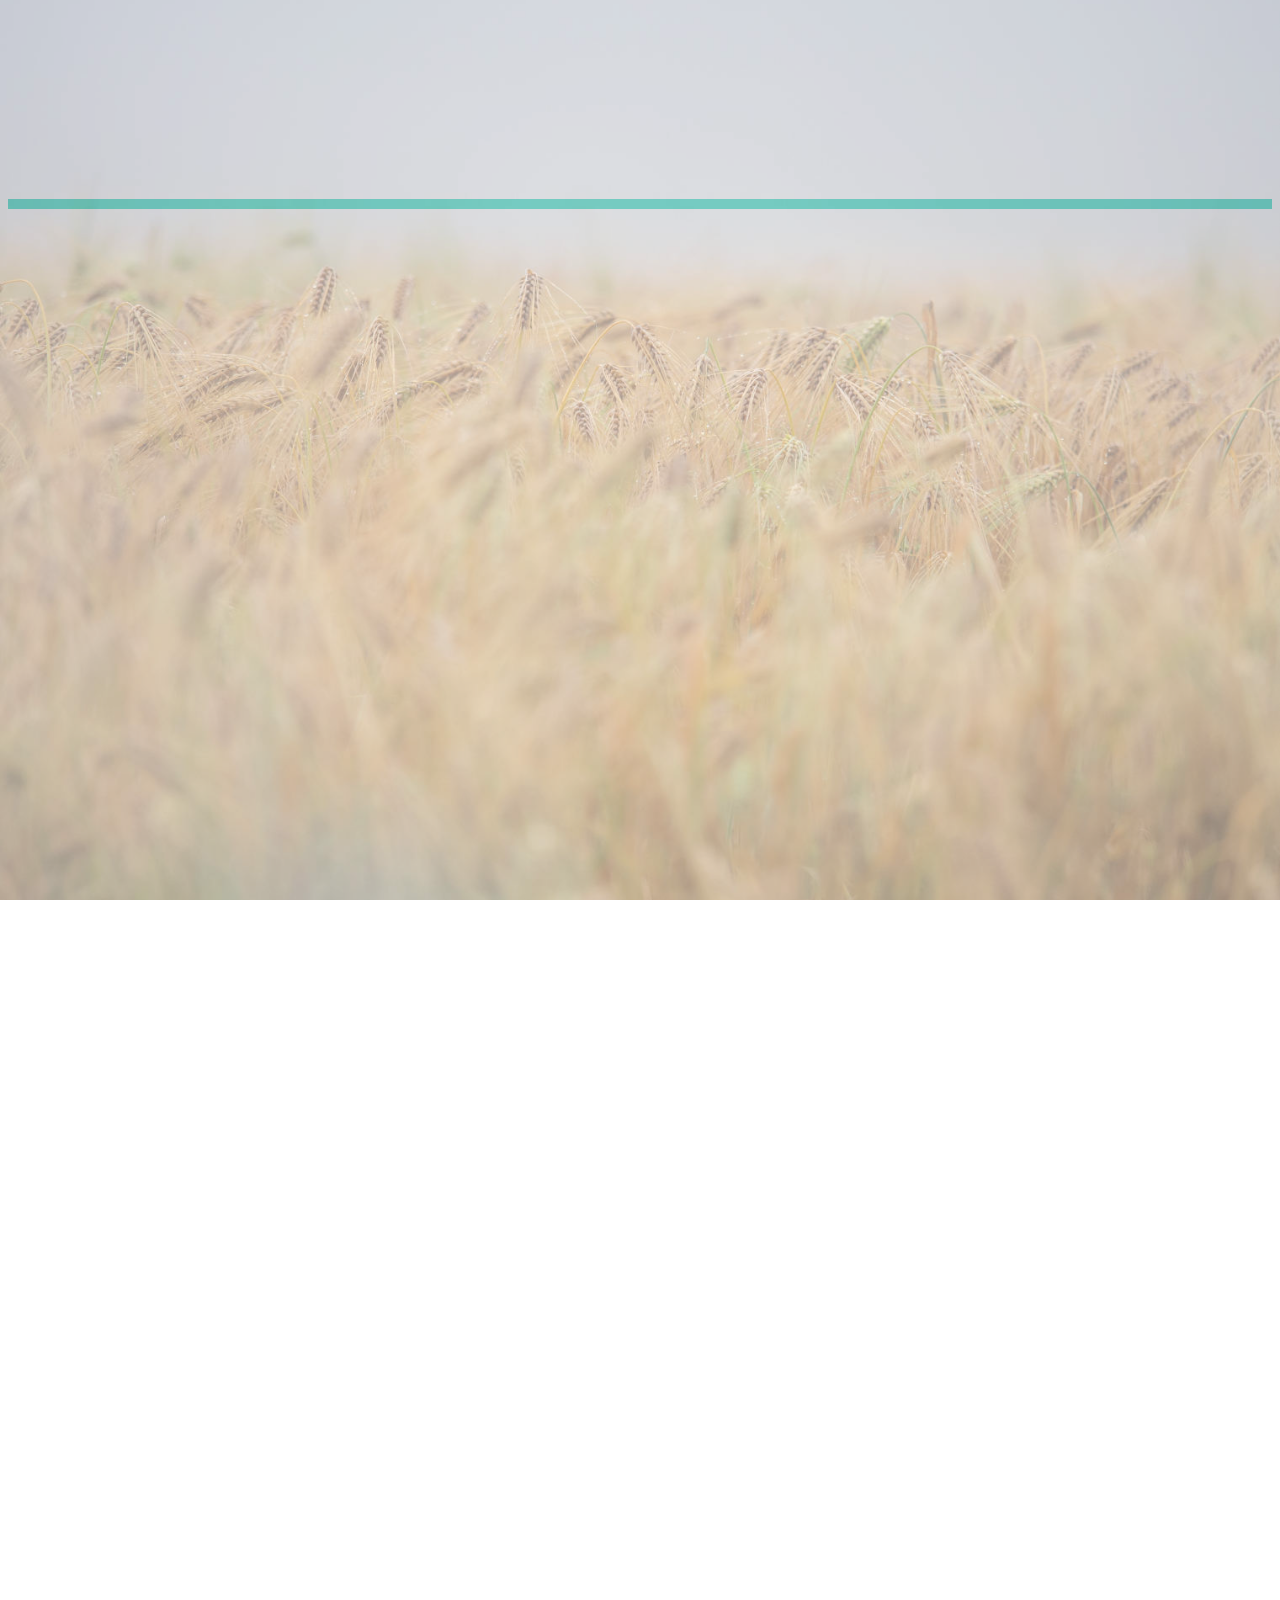
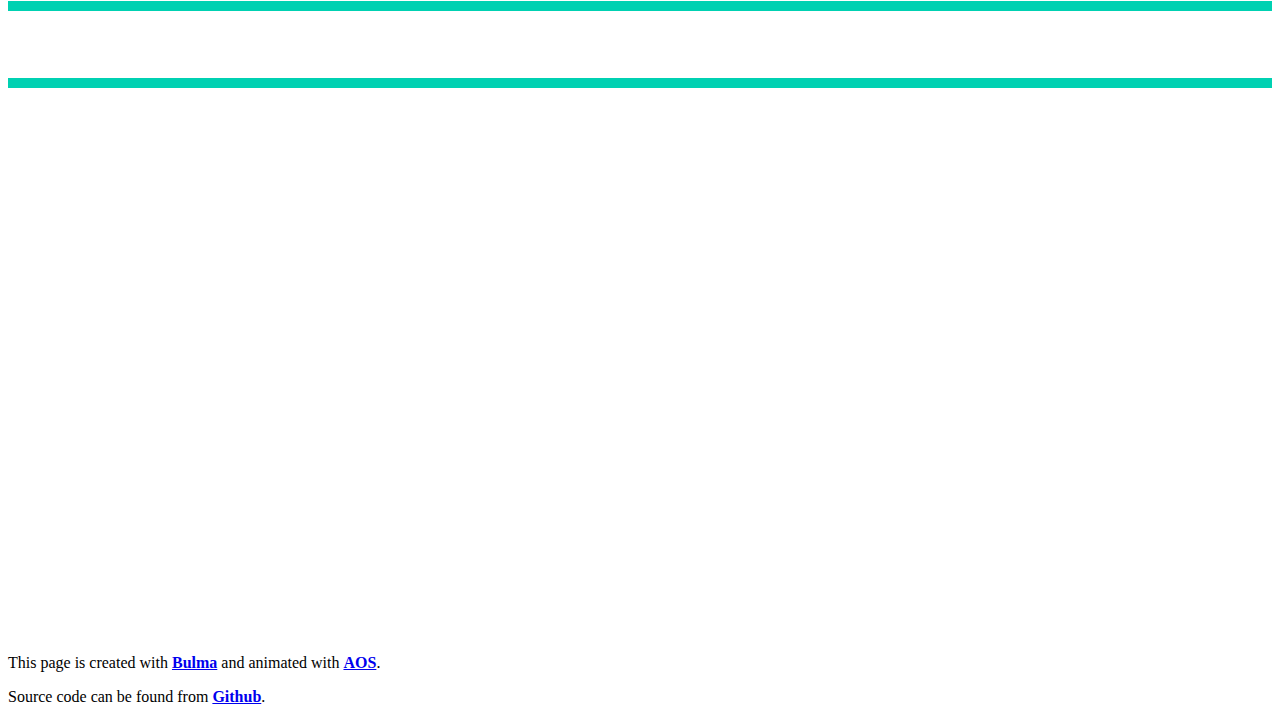
==== cv/index.html @ 53ffbf41 "Update index.html" ====
<!DOCTYPE html>
<html data-theme="light">
  <head>
    <meta charset="utf-8" />
    <meta name="viewport" content="width=device-width, initial-scale=1" />
    <link rel="shortcut icon" href="favicon.ico" type="image/x-icon" />
    <title>Veikko Salminen</title>
    <link
      rel="stylesheet"
      href="https://cdn.jsdelivr.net/npm/bulma@1.0.0/css/bulma.min.css"
    />
    <link rel="stylesheet" href="style.css" />
    <link href="https://unpkg.com/aos@2.3.1/dist/aos.css" rel="stylesheet" />
    <link
      href="https://veikkosalminen.github.io/cv/styles.css"
      rel="stylesheet"
    />
    <script
      src="chrome-extension://gkkcgbepkkhfnnjolcaggogkjodmlpkh/assets/content-main-world.8c44456d.js"
      type="module"
    ></script>
    <script src="https://unpkg.com/react@17/umd/react.development.js"></script>
    <script src="https://unpkg.com/react-dom@17/umd/react-dom.development.js"></script>
    <script src="https://veikkosalminen.github.io/cv/images.js"></script>

    <!-- Don't use this in production: -->
    <script src="https://unpkg.com/@babel/standalone/babel.min.js"></script>
  </head>
  <body data-aos-easing="ease" data-aos-duration="1000" data-aos-delay="1000">
    <!-- Hero and Nav -->
    <section class="hero late-gray-bg is-fullheight custom-font">
      <div class="hero-body p-0 custom-font">
        <div class="main-hero background-img"></div>
        <div class="container has-text-centered" style="position: relative">
          <p
            data-aos="zoom-out-down"
            data-aos-duration="1000"
            data-aos-delay="600"
            class="subtitle font-light"
          >
            Hello, I'm
          </p>
          <h1
            data-aos="zoom-out"
            data-aos-duration="1000"
            data-aos-delay="600"
            class="title font-light is-1"
          >
            <em> VEIKKO</em>
          </h1>
          <p
            data-aos="zoom-out-up"
            data-aos-duration="1000"
            data-aos-delay="600"
            class="subtitle font-light"
          >
            from Mäntsälä
          </p>

          <!-- Scroll down marker -->
          <div class="is-flex is-justify-content-center is-align-items-center">
            <div
              data-aos="fade-up"
              data-aos-delay="2500"
              data-aos-duration="1000"
              style="position: absolute; top: 45vh"
              class="is-flex is-flex-direction-column is-align-items-center"
            >
              scroll down
              <?xml version="1.0" ?><svg
                height="32"
                viewBox="0 0 1792 1792"
                width="32"
                xmlns="http://www.w3.org/2000/svg"
              >
                <path
                  d="M1395 736q0 13-10 23l-466 466q-10 10-23 10t-23-10l-466-466q-10-10-10-23t10-23l50-50q10-10 23-10t23 10l393 393 393-393q10-10 23-10t23 10l50 50q10 10 10 23z"
                />
              </svg>
            </div>
          </div>
          <!-- End Scroll down marker -->
        </div>
      </div>
    </section>
    <!-- End Hero and Nav -->
    <!-- About -->

    <section class="block py-6 custom-font has-background-grey-lighter">
      <div class="column is-4 mx-auto">
        <h2 data-aos="fade-out" class="title has-text-centered is-uppercase">
          About Me
        </h2>
        <div class="title-underline"></div>
      </div>
      <div class="columns mx-0">
        <div class="column is-5 m-auto p-6">
          <div class="content" data-aos="fade-up" class="">
            <p>
              My name is <strong>Veikko Salminen</strong>. I am a software
              developer with a passion for creating new solutions. I have a
              strong background in electronics and programming. I have been
              working with web technologies since 2000. I have a Master of
              Science (Technology) degree from Aalto University.
            </p>
            <p>
              Most of my free time goes with my kids and family. When I have
              time and clear skyes I do astrophotography
              <a href="https://www.instagram.com/astroveikko/"> @astroveikko</a
              >. I also enjoy programming and learning new things. I am a big
              fan of React and Typescript. I have experience with Node.js and
              MongoDB. I have also worked more than 15 years with PHP, Laravel,
              and MySQL.
            </p>
          </div>
        </div>
        <figure data-aos="fade-down" class="image p-6 m-auto column is-5">
          <img
            class="standard-radius"
            src="https://veikkosalminen.github.io/cv/family.jpg"
            alt=""
          />
        </figure>
      </div>
    </section>
    <!-- End About -->

    <!-- Coding Skills (this part is written with react)-->
    <section class="hero late-gray-bg custom-font">
      <div class="column is-4 mx-auto pt-6">
        <h2
          class="title has-text-centered is-uppercase font-light"
          data-aos="fade-down"
        >
          Coding Skills 🚀
        </h2>
        <div class="title-underline"></div>
      </div>
      <div class="">
        <div id="skills" style="width: 100%"></div>
        <script type="text/babel">
          const categories = {
            favorites: [
              "react",
              "tailwind",
              "javascript",
              "typescript",
              "mongo",
              "mysql",
              "php",
              "laravel",
              "docker",
              "git",
            ],
            backend: [
              "aws",
              "python",
              "php",
              "node",
              "mongo",
              "mysql",
              "redis",
              "kubernetes",
              "docker",
              "linux",
              "appservices",
              "rancher",
              "laravel",
              "serverless",
              "C++",
              "apache",
            ],
            database: ["mongo", "mysql", "redis"],
            frontend: [
              "react",
              "javascript",
              "bootstrap",
              "bulma",
              "ember",
              "android",
              "ios",
              "html5",
              "typescript",
              "sass",
              "tailwind",
              "corber",
              "pwa",
              "storybook",
              "prettier",
            ],
            others: [
              "slack",
              "github",
              "actions",
              "copilot",
              "pulumi",
              "git",
              "travis",
              "terraform",
              "vite",
              "launchdarkly",
              "google",
              "storybook",
              "sentry",
              "gatewayapi",
              "crowdin",
              "npm",
              "composer",
              "PlayStore",
              "jest",
            ],
            aws: [
              "cloudwatch",
              "s3",
              "ec2",
              "rds",
              "route53",
              "waf",
              "ecr",
              "lambda",
            ],
            graveyard: ["walkme", "scalr", "twilio"],
          };

          function Card({ img, name }) {
            return (
              <div className="card">
                <header className="card-header">
                  <p className="card-header-title">
                    <span class="icon-text is-align-items-center is-flex-wrap-nowrap">
                      <span class="icon is-medium">
                        <img
                          width="32px"
                          height="32px"
                          className="image is-square"
                          src={img}
                        />
                      </span>

                      <span className="is-clipped" style={{ maxWidth: "50px" }}>
                        {name}
                      </span>
                    </span>
                  </p>
                </header>
              </div>
            );
          }

          function Elements({ keys }) {
            return (
              <div className="grid">
                {keys.map((key) => (
                  <div class="cell">
                    <Card img={window.images[key]} name={key} />
                  </div>
                ))}
              </div>
            );
          }

          function Main() {
            return (
              <section class="section">
                <div className="container">
                  <div className="columns">
                    <div className="column">
                      <article
                        className="box has-background-primary"
                        data-aos="fade-right"
                      >
                        <p className="title has-text-primary-invert">
                          Favorites 💪
                        </p>
                        <Elements keys={categories.favorites} />
                      </article>
                    </div>
                    <div className="column" data-aos="fade-down">
                      <article className="box has-background-info">
                        <p className="title has-text-info-invert">Backend</p>
                        <Elements keys={categories.backend} />
                      </article>
                    </div>
                    <div className="column" data-aos="fade-left">
                      <article className="box has-background-success">
                        <p className="title has-text-success-invert">
                          Frontend
                        </p>
                        <Elements keys={categories.frontend} />
                      </article>
                    </div>
                  </div>
                  <div className="columns">
                    <div className="column is-one-third" data-aos="fade-up">
                      <article className="box has-background-warning">
                        <p className="title has-text-warning-invert">AWS</p>
                        <p className="subtitle has-text-warning-invert">
                          these and more...
                        </p>
                        <Elements keys={categories.aws} />
                      </article>
                    </div>

                    <div
                      className="column is-col-span-2 is-col-span-1-mobile"
                      data-aos="fade-left"
                    >
                      <article className="box has-background-danger">
                        <p className="title has-text-danger-invert">Others</p>
                        <p className="subtitle has-text-danger-invert">
                          these are also needed...
                        </p>
                        <Elements keys={categories.others} />
                      </article>
                    </div>
                  </div>
                </div>
              </section>
            );
          }

          ReactDOM.render(<Main />, document.getElementById("skills"));
          AOS.init();
        </script>
      </div>
    </section>
    <!-- End My Skills -->

    <!--- Education -->

    <section class="block py-6 custom-font has-background-grey-lighter">
      <div class="container">
        <div class="column is-4 mx-auto">
          <h2 data-aos="fade-down" class="title has-text-centered is-uppercase">
            Education 🎓
          </h2>

          <div class="title-underline"></div>
          <br />
        </div>

        <div class="columns mx-3">
          <div class="column">
            <div data-aos="zoom-in" class="card">
              <div class="card-image">
                <figure class="image is-4by3">
                  <img
                    src="https://www.aalto.fi/sites/g/files/flghsv161/files/styles/o_914w_ah_n/public/2021-11/A-logo_around_Campus_12-6-2020_photo_Mikko_Raskinen_060.jpg?itok=zSCst_d7"
                    alt="Placeholder image"
                  />
                </figure>
              </div>
              <div class="card-content">
                <div class="media">
                  <div class="media-content">
                    <p class="title is-4">Aalto University</p>
                    <p class="subtitle is-6">Master of Science (Technology)</p>
                  </div>
                </div>

                <div class="content">
                  <ul>
                    <li>Major: Electronics</li>
                    <li>Minor: WWW Technologies</li>
                  </ul>

                  <br />
                  <time datetime="2016-1-1">2003-2010</time>
                </div>
              </div>
            </div>
          </div>
          <div class="column">
            <div data-aos="zoom-in" class="card">
              <div class="card-image">
                <figure class="image is-4by3">
                  <img
                    src="https://sndp.mediadelivery.fi/img/468/cb9fa48e580d54a3d336b845b5e196da.jpg"
                    alt="Placeholder image"
                  />
                </figure>
              </div>
              <div class="card-content">
                <div class="media">
                  <div class="media-content">
                    <p class="title is-4">High School of Mänttä</p>
                    <p class="subtitle is-6">Graduate</p>
                  </div>
                </div>

                <div class="content">
                  <ul>
                    <li>Advanced mathematics 60/60 <b>L</b></li>
                    <li>Real (physics) 43/8 <b>L</b></li>
                  </ul>
                  <br />
                  <time datetime="2016-1-1">1999-2002</time>
                </div>
              </div>
            </div>
          </div>
          <div class="column is-hidden-mobile">
            <div data-aos="zoom-in" class="card">
              <div class="card-image">
                <figure class="image is-4by3">
                  <img
                    src="https://sndp.mediadelivery.fi/img/468/707de461-585a-5d9d-a009-ad7c5a2f48f8.jpg"
                    alt="Placeholder image"
                  />
                </figure>
              </div>
              <div class="card-content">
                <div class="media">
                  <div class="media-content">
                    <p class="title is-4">Comprehensive School</p>
                  </div>
                </div>

                <div class="content">
                  <br />
                  <time datetime="2016-1-1">1994-1999</time>
                </div>
              </div>
            </div>
          </div>
        </div>
      </div>
    </section>
    <!-- End Education -->

    <!-- Footer -->
    <footer class="footer late-gray-bg has-background-dark custom-font">
      <div class="content has-text-centered">
        <p class="has-text-light">
          This page is created with
          <a href="https://bulma.io/"
            ><strong class="has-text-primary">Bulma</strong></a
          >
          and animated with
          <a href="https://michalsnik.github.io/aos/"
            ><strong class="has-text-primary">AOS</strong></a
          >.
        </p>
        <p class="has-text-light">
          Source code can be found from
          <a
            href="https://github.com/veikkosalminen/veikkosalminen.github.io/blob/main/cv.html"
            ><strong class="has-text-primary">Github</strong></a
          >.
        </p>
      </div>
    </footer>
    <!-- End Footer -->

    <script src="https://unpkg.com/aos@2.3.1/dist/aos.js"></script>

    <!-- End Script -->
  </body>
</html>
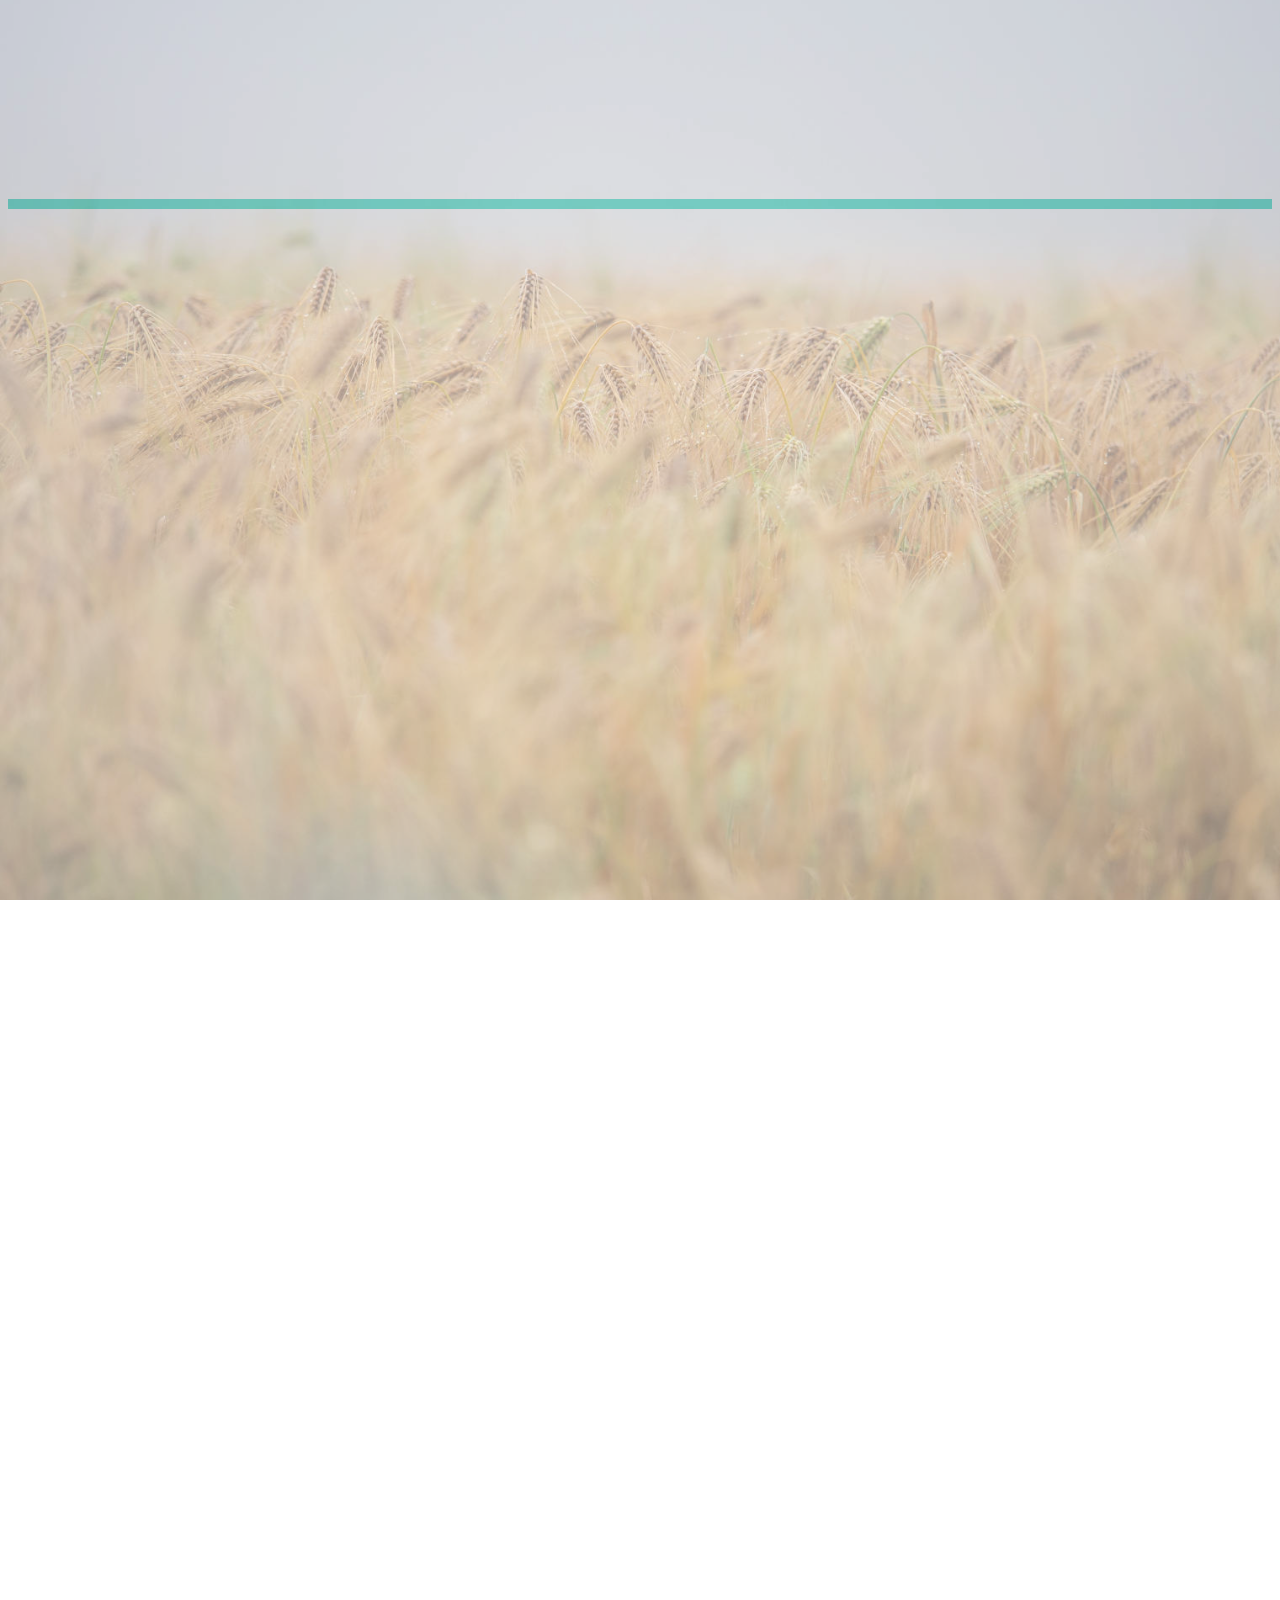
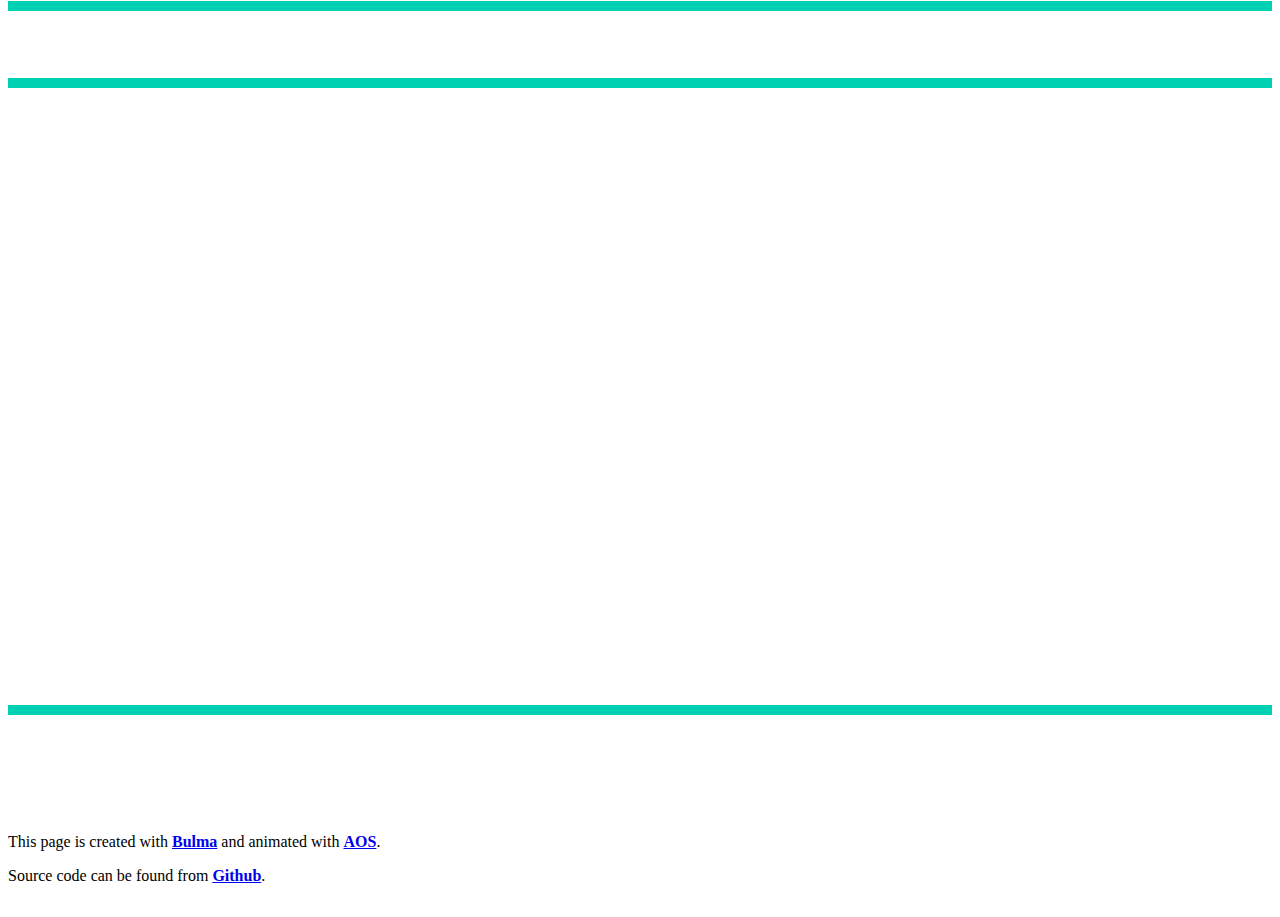
==== commit 7292c738: "Update index.html" ====
--- a/cv/index.html
+++ b/cv/index.html
@@ -63,7 +63,7 @@
               data-aos="fade-up"
               data-aos-delay="2500"
               data-aos-duration="1000"
-              style="position: absolute; top: 45vh"
+              style="position: absolute; top: 35vh"
               class="is-flex is-flex-direction-column is-align-items-center"
             >
               scroll down
@@ -428,6 +428,42 @@
     </section>
     <!-- End Education -->
 
+    <!--- Career -->
+
+    <section class="block py-6 custom-font">
+      <div class="column is-4 mx-auto">
+        <h2 data-aos="fade-out" class="title has-text-centered is-uppercase">
+          Career
+        </h2>
+        <div class="title-underline"></div>
+      </div>
+      <div class="container">
+        <div class="columns mx-0">
+          <figure data-aos="fade-down" class="image p-6 m-auto column is-5">
+            <img
+              class="standard-radius"
+              src="https://external-content.duckduckgo.com/iu/?u=https%3A%2F%2Fwww.herbertnathan.com%2Fwp-content%2Fuploads%2F2017%2F12%2FDigital_Visma_logo.png&f=1&nofb=1&ipt=f97825c548e69c5370ea90694bafe7f811d2267053a0dda9a6255d41d2a08c80&ipo=images"
+              alt=""
+            />
+          </figure>
+          <div class="column is-5 m-auto p-6">
+            <div class="content" data-aos="fade-up" class="">
+              <p>
+                I was recruited to Movenium in 2007 right form the university.
+                From the beginning I have worked as a full stack developer. I
+                was building the backend and frontend of the Movenium service.
+              </p>
+              <p>
+                When Visma finally bought Movenium in 2019 I moved to Visma. I
+                have been working with the same service since then.
+              </p>
+            </div>
+          </div>
+        </div>
+      </div>
+    </section>
+    <!-- End Education -->
+
     <!-- Footer -->
     <footer class="footer late-gray-bg has-background-dark custom-font">
       <div class="content has-text-centered">
@@ -444,7 +480,7 @@
         <p class="has-text-light">
           Source code can be found from
           <a
-            href="https://github.com/veikkosalminen/veikkosalminen.github.io/blob/main/cv.html"
+            href="https://github.com/veikkosalminen/veikkosalminen.github.io/blob/main/cv/index.html"
             ><strong class="has-text-primary">Github</strong></a
           >.
         </p>
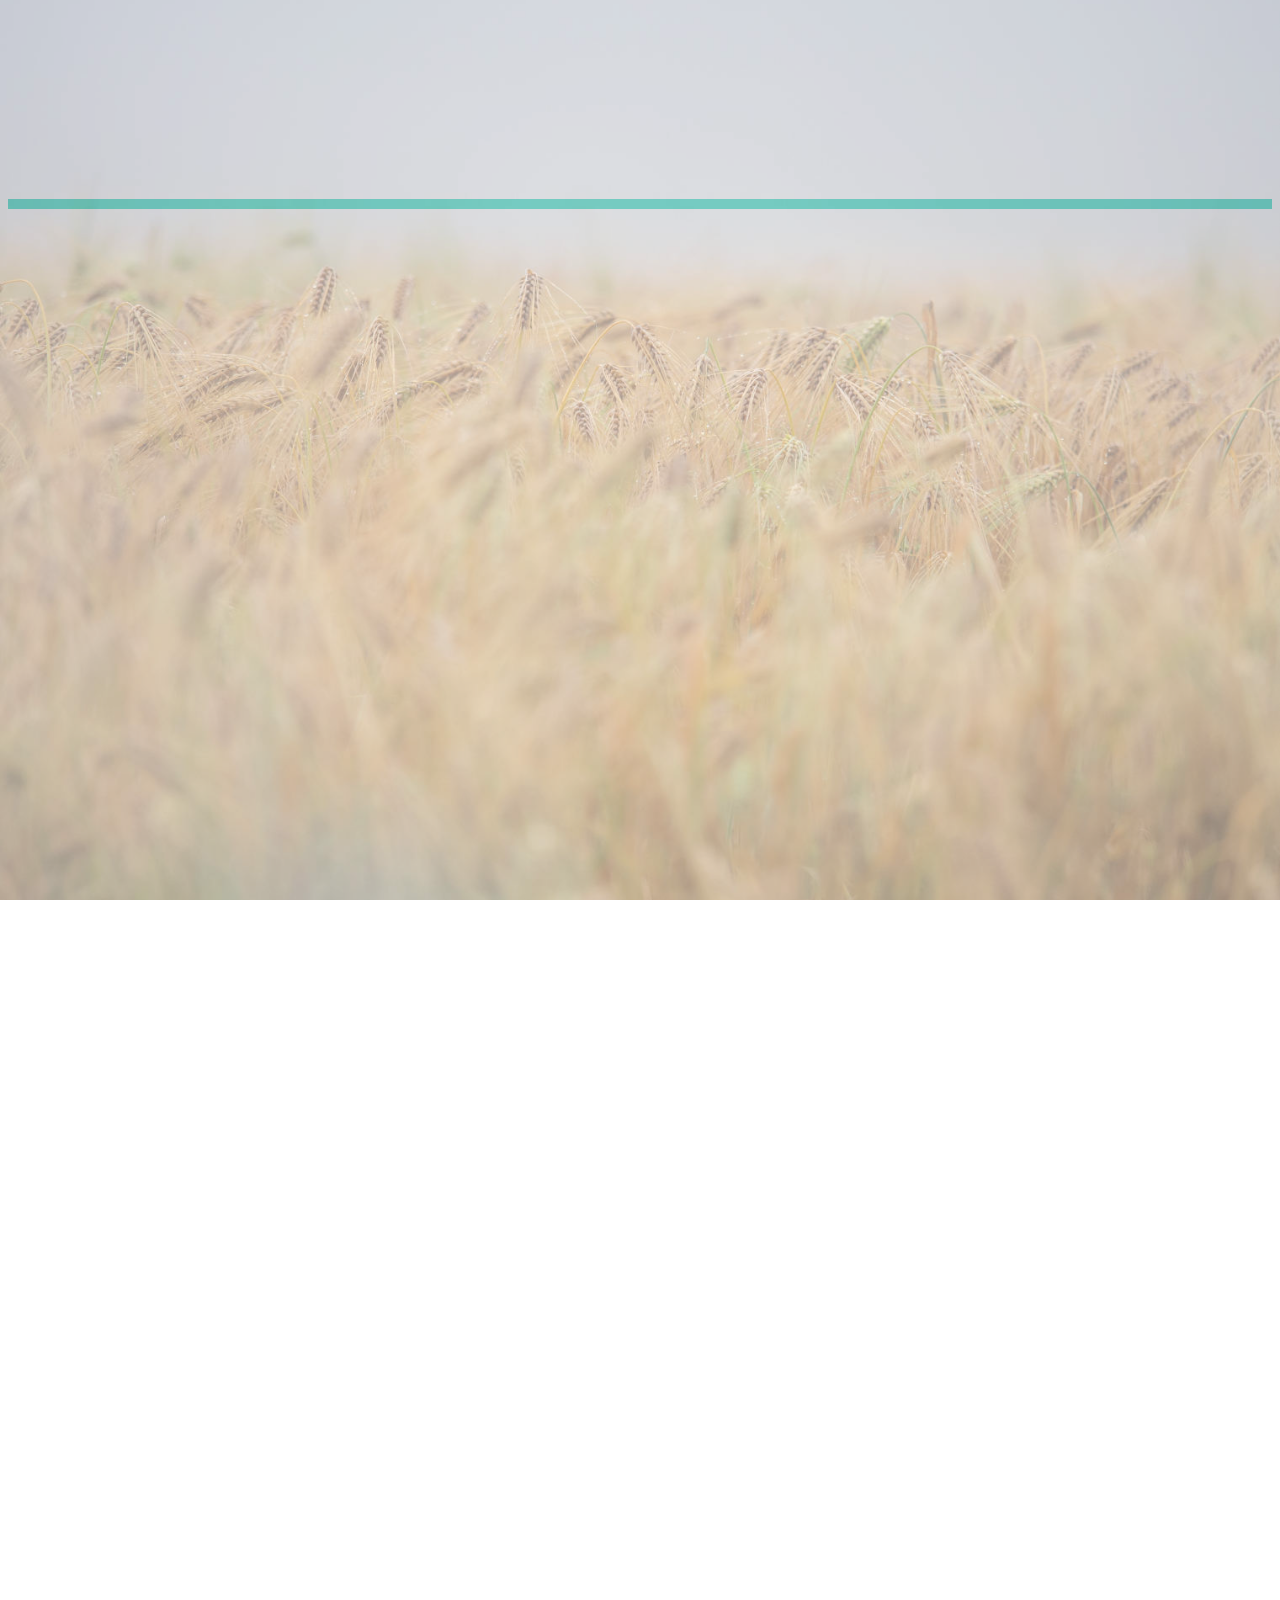
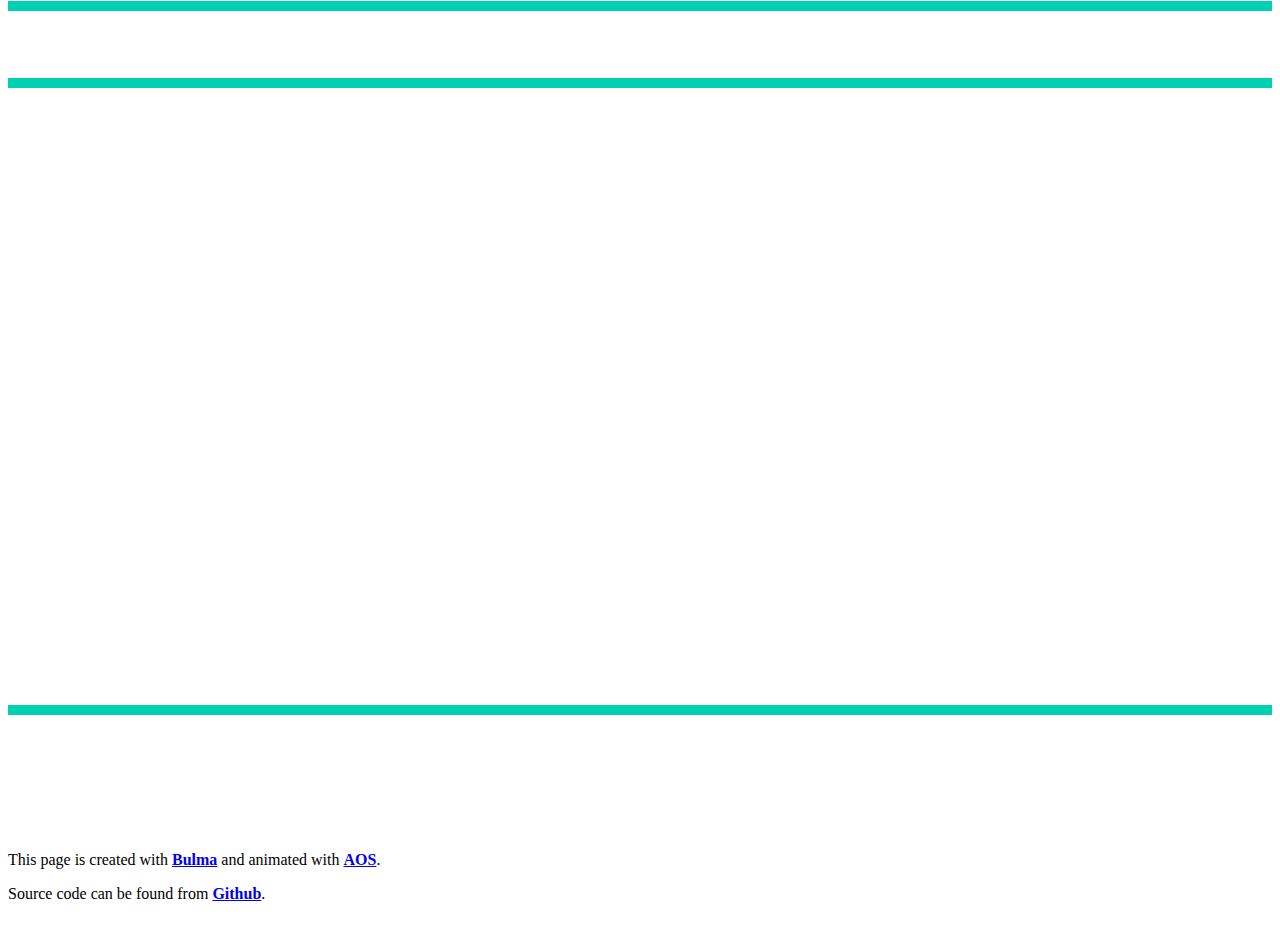
==== commit 69b0a9cb: "Update index.html" ====
--- a/cv/index.html
+++ b/cv/index.html
@@ -237,7 +237,7 @@
                         />
                       </span>
 
-                      <span className="is-clipped" style={{ maxWidth: "50px" }}>
+                      <span className="is-clipped">
                         {name}
                       </span>
                     </span>
@@ -455,7 +455,10 @@
               </p>
               <p>
                 When Visma finally bought Movenium in 2019 I moved to Visma. I
-                have been working with the same service since then.
+                have been working with the same service since then. It has been
+                a really interesting journey to see how one service 
+                evolves over time and how every day decisions affects development after a long
+                period of time.
               </p>
             </div>
           </div>
